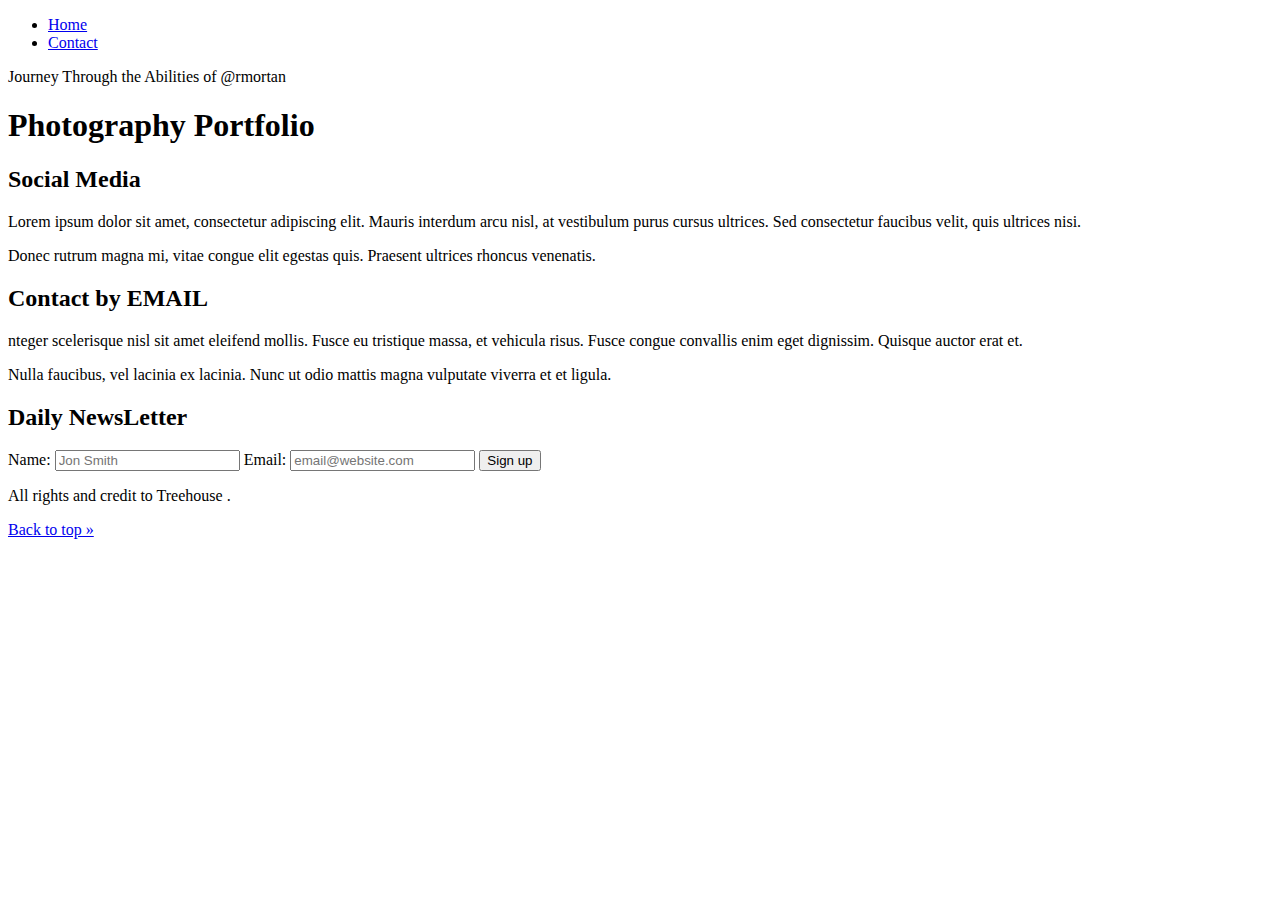
==== contact.html @ ae06e995 "a lil update" ====
<!DOCTYPE html>
  <html>
  <head>
    <title>Rafael Mortan</title>
    <meta name="viewport" content="width=device-width, initial-scale=1">
  <link href='http://fonts.googleapis.com/css?family=Nunito:400,300' rel='stylesheet' type='text/css'>
  <link rel="stylesheet" href="css/base.css">
  <link rel="stylesheet" href="css/stylecontact.css">
  </head>
  <body> 
    <header id="top-" class="main-header"> 
     <nav>
        <ul>
            <li ><a href="index.html" >Home</a></li>
            <li ><a href="contact.html" class="selected">Contact</a></li>
        </ul>
    </nav>     
      <span class="title">Journey Through the Abilities of @rmortan</span>
      <h1 class="main-heading">Photography Portfolio</h1>      
    </header> 
    <div id="" class="main-header2">		
		<div class="row group">
			<div id="col-a" class="col">
				<h2>Social Media</h2>
				<p>Lorem ipsum dolor sit amet, consectetur adipiscing elit. Mauris interdum arcu nisl, at vestibulum purus cursus ultrices. Sed consectetur faucibus velit, quis ultrices nisi.</p>
				<p>Donec rutrum magna mi, vitae congue elit egestas quis. Praesent ultrices rhoncus venenatis. </p>
			</div>
			<div id="col-b" class="col">
				<h2>Contact by EMAIL</h2>
				<p>nteger scelerisque nisl sit amet eleifend mollis. Fusce eu tristique massa, et vehicula risus. Fusce congue convallis enim eget dignissim. Quisque auctor erat et.</p>
				<p>Nulla faucibus, vel lacinia ex lacinia. Nunc ut odio mattis magna vulputate viverra et et ligula.</p>
			</div>
			<div id="col-c" class="col">
				<form>
					<h2>Daily NewsLetter</h2>
		
					<label for="name">Name:</label> 
					<input type="text" id="name" placeholder="Jon Smith">
		
					<label for="email">Email:</label>
					<input type="email" id="email" placeholder="email@website.com">
								
					<input class="btn" type="submit" value="Sign up">
				</form>
			</div>
		</div>
	</div>
    <footer class="main-footer">
      <p>All rights and credit to Treehouse .</p>
      <a href="#top">Back to top &raquo;</a>
    </footer>
  </body>
</html>
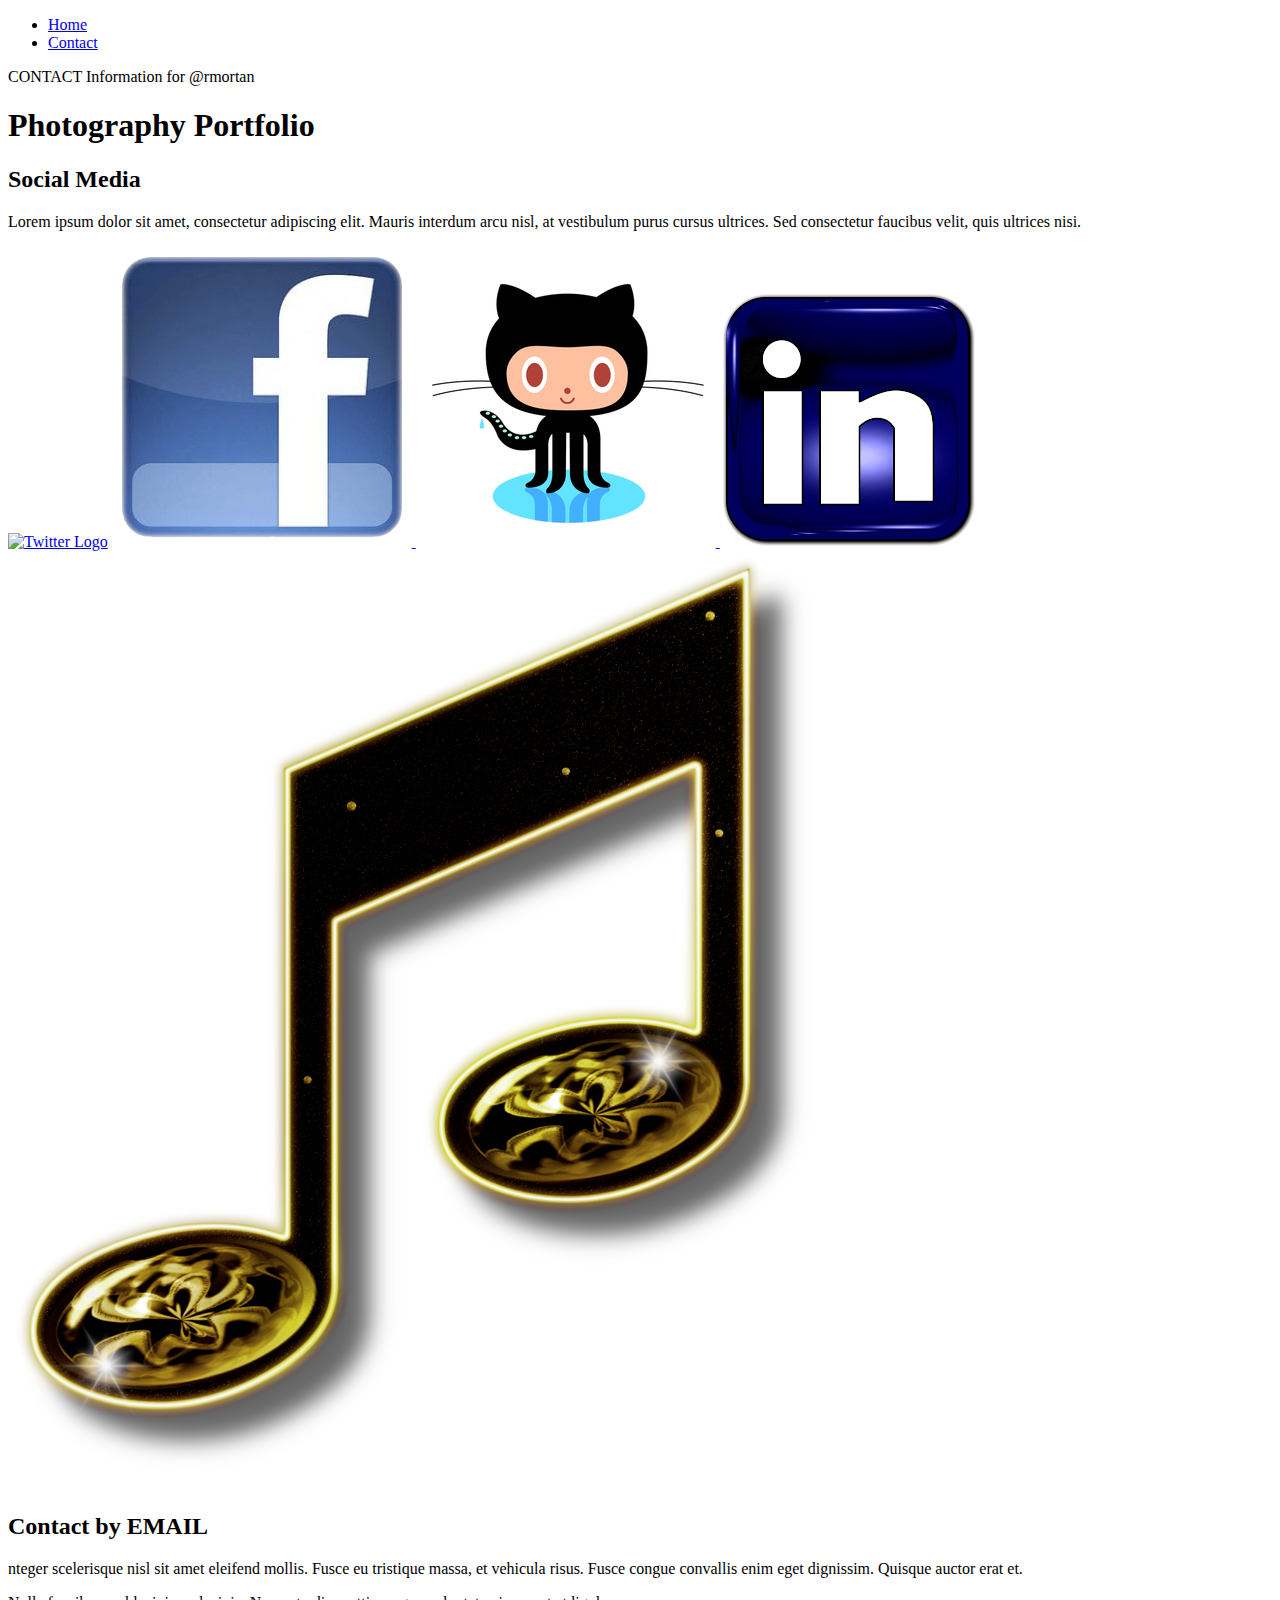
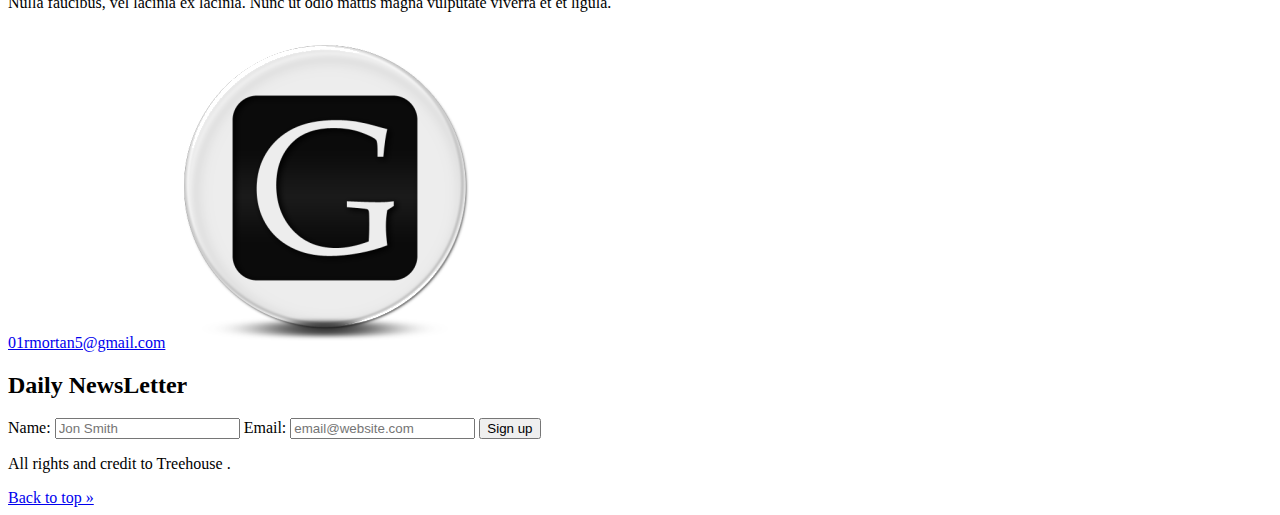
==== commit 15a1b11f: "EXpansion" ====
--- a/contact.html
+++ b/contact.html
@@ -8,27 +8,36 @@
   <link rel="stylesheet" href="css/stylecontact.css">
   </head>
   <body> 
-    <header id="top-" class="main-header"> 
+    <header id="top-" class="main-header2"> 
      <nav>
         <ul>
             <li ><a href="index.html" >Home</a></li>
             <li ><a href="contact.html" class="selected">Contact</a></li>
         </ul>
     </nav>     
-      <span class="title">Journey Through the Abilities of @rmortan</span>
-      <h1 class="main-heading">Photography Portfolio</h1>      
+      <span class="title">CONTACT Information for @rmortan</span>
+      <h1 class="wildlife">Photography Portfolio</h1>      
     </header> 
-    <div id="" class="main-header2">		
+    <div id="" class="main-header">		
 		<div class="row group">
 			<div id="col-a" class="col">
 				<h2>Social Media</h2>
 				<p>Lorem ipsum dolor sit amet, consectetur adipiscing elit. Mauris interdum arcu nisl, at vestibulum purus cursus ultrices. Sed consectetur faucibus velit, quis ultrices nisi.</p>
-				<p>Donec rutrum magna mi, vitae congue elit egestas quis. Praesent ultrices rhoncus venenatis. </p>
+				<p><a href="http://twitter.com/rmortan5"><img src="img/twitter1.png" alt="Twitter Logo" class="social-icon"></a>
+                      <a href="http://facebook.com/rafaelmortan"><img src="img/facebook1.png" alt="Facebook Logo" class="social-icon">
+                      </a>                      
+                      <a href="https://rmortan.github.io/laketahoe_project/"><img src="img/github-logo.png" alt="GitHub Logo" class="social-icon">
+                      </a>
+                      <a href="https://www.linkedin.com/in/rafael-mortan/"><img src="img/Linkedin.png" alt="Linkedin Logo" class="social-icon">
+                      </a>
+                      <a href="https://www.perfectlydirt.com"><img src="img/musicnote.png" alt="Music Note Logo" class="social-icon">
+                      </a> </p>
 			</div>
 			<div id="col-b" class="col">
 				<h2>Contact by EMAIL</h2>
 				<p>nteger scelerisque nisl sit amet eleifend mollis. Fusce eu tristique massa, et vehicula risus. Fusce congue convallis enim eget dignissim. Quisque auctor erat et.</p>
 				<p>Nulla faucibus, vel lacinia ex lacinia. Nunc ut odio mattis magna vulputate viverra et et ligula.</p>
+				<a href="mailto:01rmortan5@gmail.com">01rmortan5@gmail.com<img src="img/google.png" alt="google Logo" class="social-icon"></a>
 			</div>
 			<div id="col-c" class="col">
 				<form>
